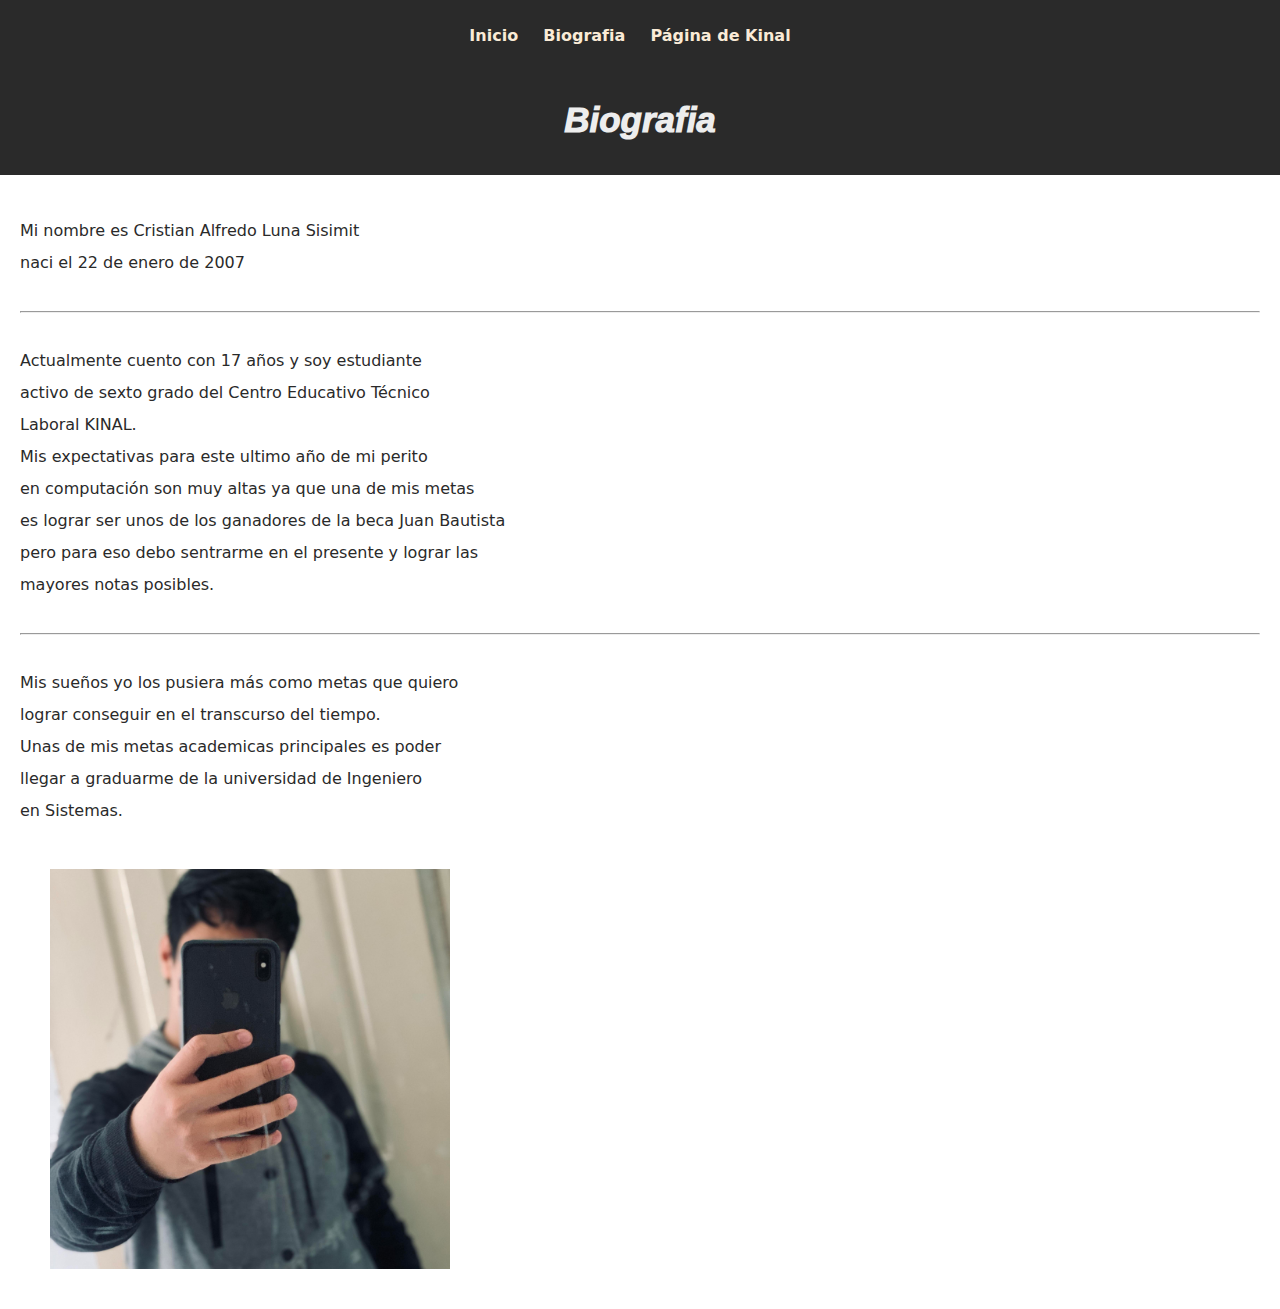
==== biografia.html @ 5d8b6e9f "add: se agrego el html de biografia con toda su estructura" ====
<!DOCTYPE html>
<html lang="es">
    <head>
        <meta charset="utf-8" />
        <meta name="viewport" content="width=device-width, initial-scale=1.0">
        <link rel="stylesheet" href="./assets/styles.css">
        <title>Biografia de Cristian Luna</title>
    </head>
    <body>
        <header>
            <nav>
                <ul>
                    <li><a href="index.html">Inicio</a></li>
                    <li><a href="biografia.html">Biografia</a></li>
                    <li><a href="pagina-kinal.html">Página de Kinal</a></li>
                </ul>
            </nav>
            <br>
            <p class="subtittle">Biografia</p>
        </header>
        <section id="Biografia">
            <p>
                <label for="text">Mi nombre es Cristian Alfredo Luna Sisimit</label>
                <br>
                <label for="text">naci el 22 de enero de 2007</label>
                <br>
                <br>
                <hr>
                <br>
                <label for="text">Actualmente cuento con 17 años y soy estudiante</label>
                <br>
                <label for="text">activo de sexto grado del Centro Educativo Técnico</label>
                <br>
                <label for="text">Laboral KINAL.</label>
                <br>
                <label for="text">Mis expectativas para este ultimo año de mi perito</label>
                <br>
                <label for="text">en computación son muy altas ya que una de mis metas</label>
                <br>
                <label for="text">es lograr ser unos de los ganadores de la beca Juan Bautista</label>
                <br>
                <label for="text">pero para eso debo sentrarme en el presente y lograr las</label>
                <br>
                <label for="text">mayores notas posibles. </label>
                <br>
                <br>
                <hr>
                <br>
                <label for="text">Mis sueños yo los pusiera más como metas que quiero</label>
                <br>
                <label for="text">lograr conseguir en el transcurso del tiempo.</label>
                <br>
                <label for="text">Unas de mis metas academicas principales es poder</label>
                <br>
                <label for="text">llegar a graduarme de la universidad de Ingeniero</label>
                <br>
                <label for="text">en Sistemas.</label>
                <br>
                <br>
                <img src="./assets/img/Cristian-Luna.jpg" alt="Cristian-Luna">
            </p>
        </section>
    </body>
</html>
---- assets/styles.css ----
*{
    margin: 0;
    padding: 0;
}

body{
    font-family:system-ui, -apple-system, BlinkMacSystemFont, 'Segoe UI', Roboto, Oxygen, Ubuntu, Cantarell, 'Open Sans', 'Helvetica Neue', sans-serif ;
    line-height: 2;
    color: #2a2a2a;
}

#videojuegos img{
    display: block;
    align-self: flex-start;
    margin-left: 30px;
    margin-top: 10px;
    height: 300px;
    width: 300px;
}

#deportes img{
    display: block;
    align-self: flex-start;
    margin-left: 30px;
    margin-top: 10px;
    height: 250px;
    width: 420px;
}

#matematicas img{
    display: block;
    align-self: flex-start;
    margin-left: 30px;
    margin-top: 10px;
    height: 300px;
    width: 300px;
}

#sneakers img{
    display: block;
    align-self: flex-start;
    margin-left: 30px;
    margin-top: 10px;
    height: 300px;
    width: 300px;
}

#Biografia img{
    display: block;
    align-self: flex-start;
    margin-left: 30px;
    margin-top: 10px;
    height: 700;
    width: 400px;
}

section{
    margin: 40px 20px;
}

header{
    background-color: #2a2a2a;
    color: antiquewhite;
    padding: 20px;
    text-align: center;
}

.subtittle{
    font-size: 35px;
    font-weight: 1000;
    font-style: italic;
    font-family:'Gill Sans', 'Gill Sans MT', Calibri, 'Trebuchet MS', sans-serif ;
    margin-top: 1px;
    color: #ededed;
}

.enlaces{
    margin-top: 5px;
    text-align: left;
}

nav ul{
    list-style: none;
}

nav li{
    display: inline;
    margin-right: 20px;
}

nav a{
    text-decoration: none;
    color: antiquewhite;
    font-weight: bold;
}

form{
    display: grid;
    grid-gap: 10px;
    max-width: 400px;
    margin: 0 auto;
}

form label{
    display: block;
    margin-bottom: 5px;
    justify-content: center;
}

footer{
    background-color: #2a2a2a;
    color: antiquewhite;
    text-align: center;
    padding: 10px;
    bottom: 0;
    width: 100%;
}
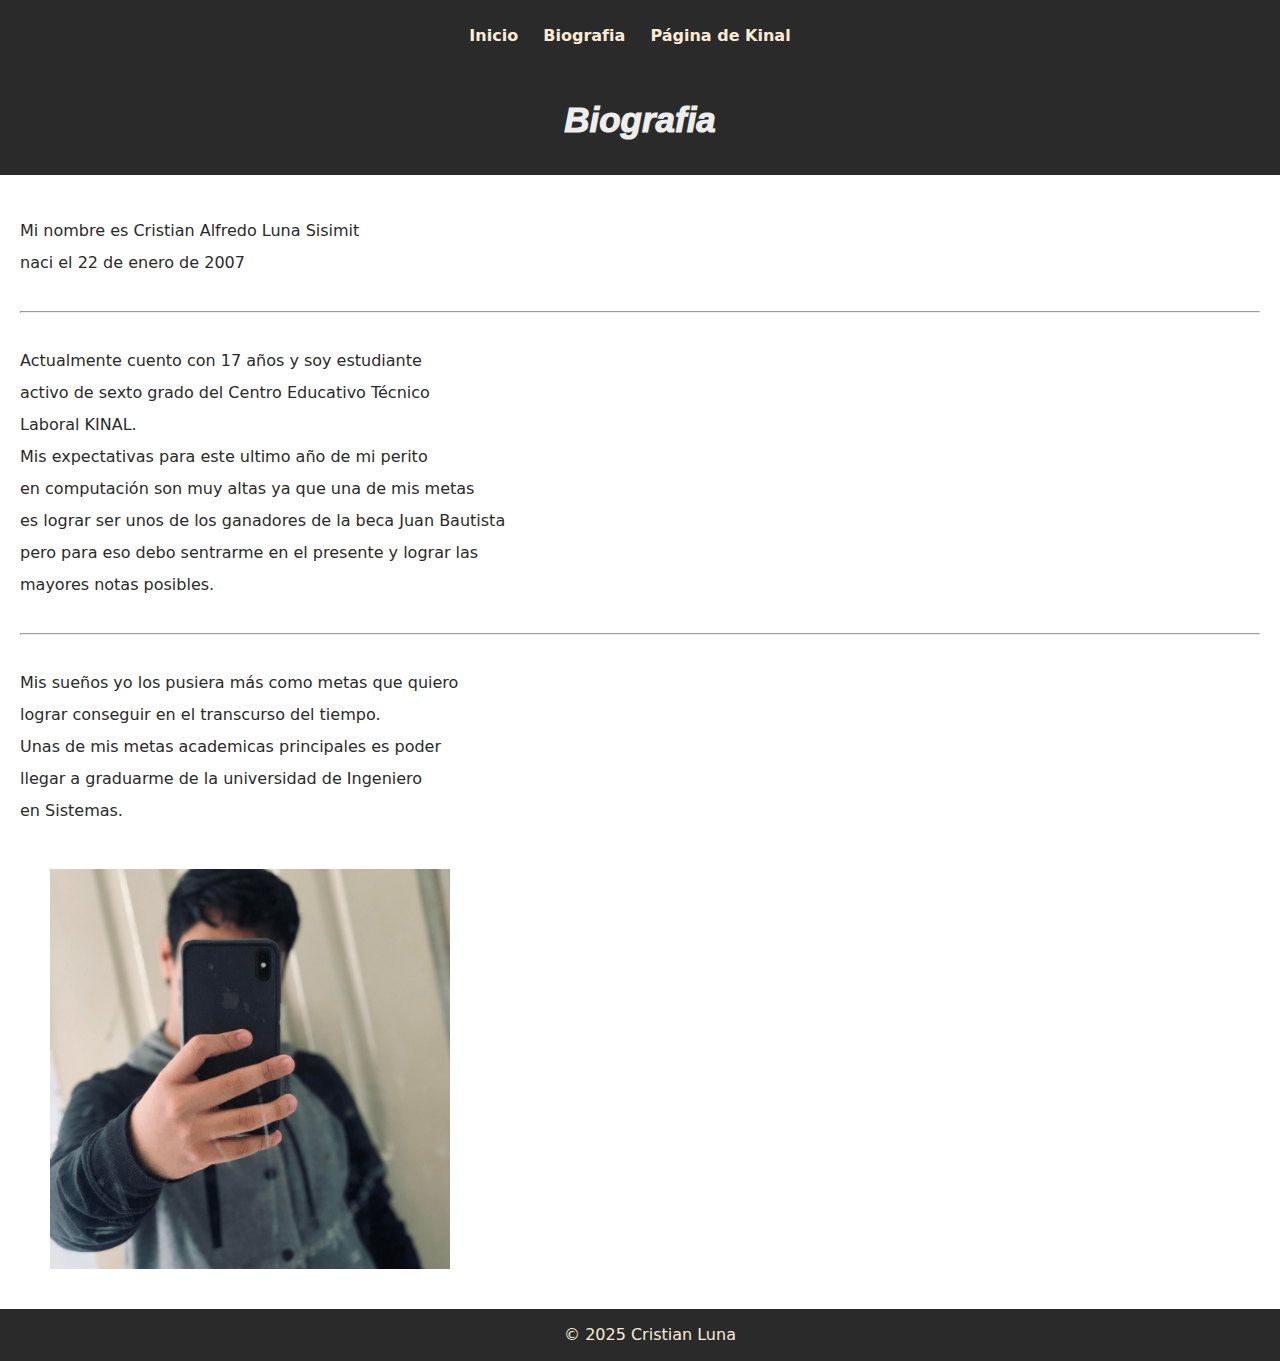
==== commit cf5b2868: "add: se unio el proyecto completo" ====
--- a/biografia.html
+++ b/biografia.html
@@ -60,5 +60,8 @@
                 <img src="./assets/img/Cristian-Luna.jpg" alt="Cristian-Luna">
             </p>
         </section>
+        <footer>
+            <p>&copy; 2025 Cristian Luna</p>
+        </footer>
     </body>
 </html>